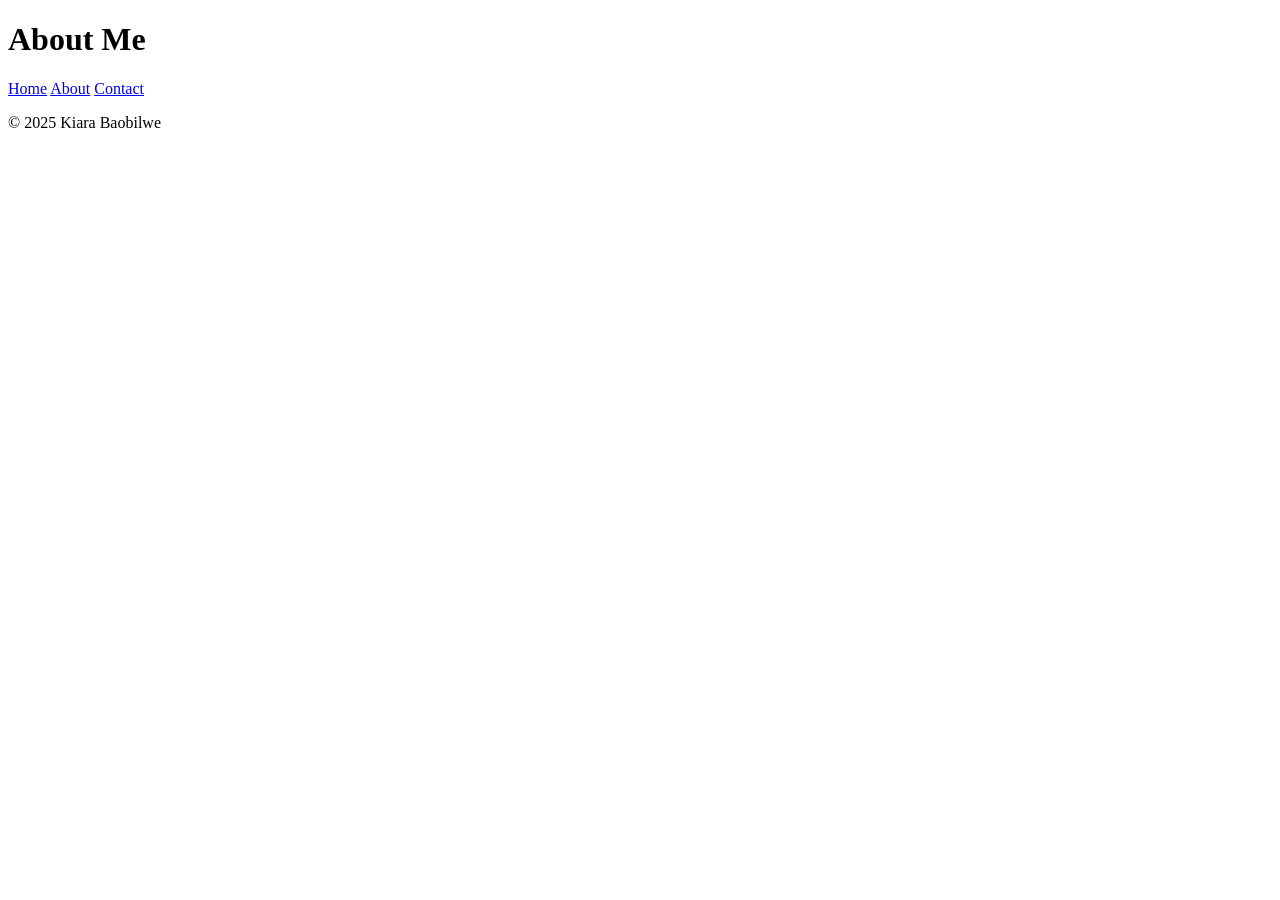
==== about.html @ 1d78db00 "Add about.html and contact.html" ====
<!DOCTYPE html>
<html lang="en">
<head>

    <meta charset="UTF-8">
    <meta name="viewport" content="width=device-width, initial-scale=1.0">
    <title>About Me</title>

</head>
<body>
    <header>
        <h1>About Me</h1>
        <nav>

            <a href="index.html">Home</a>
            <a href="about.html">About</a>
            <a href="contact.html">Contact</a>
        
        </nav>
    </header>
    <main>


    <footer>
        <p>&copy; 2025 Kiara Baobilwe</p>
    </footer>
    
</body>
</html>
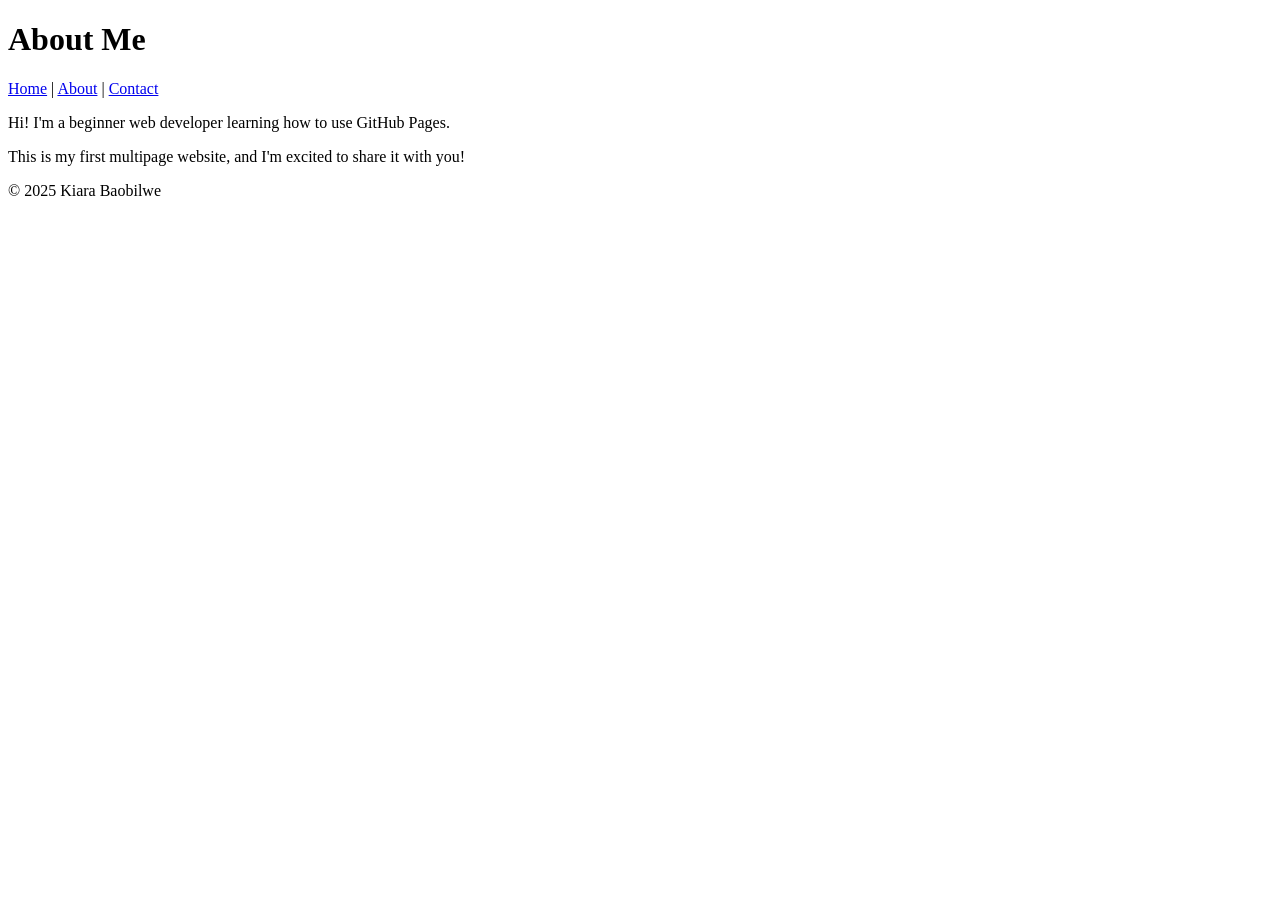
==== commit 3e15bca0: "Update about.html with content" ====
--- a/about.html
+++ b/about.html
@@ -12,18 +12,19 @@
         <h1>About Me</h1>
         <nav>
 
-            <a href="index.html">Home</a>
-            <a href="about.html">About</a>
+            <a href="index.html">Home</a> |
+            <a href="about.html">About</a> |
             <a href="contact.html">Contact</a>
         
         </nav>
     </header>
     <main>
-
+        <p>Hi! I'm a beginner web developer learning how to use GitHub Pages.</p>
+        <p>This is my first multipage website, and I'm excited to share it with you!</p>
+    </main>
 
     <footer>
         <p>&copy; 2025 Kiara Baobilwe</p>
     </footer>
-    
 </body>
 </html>
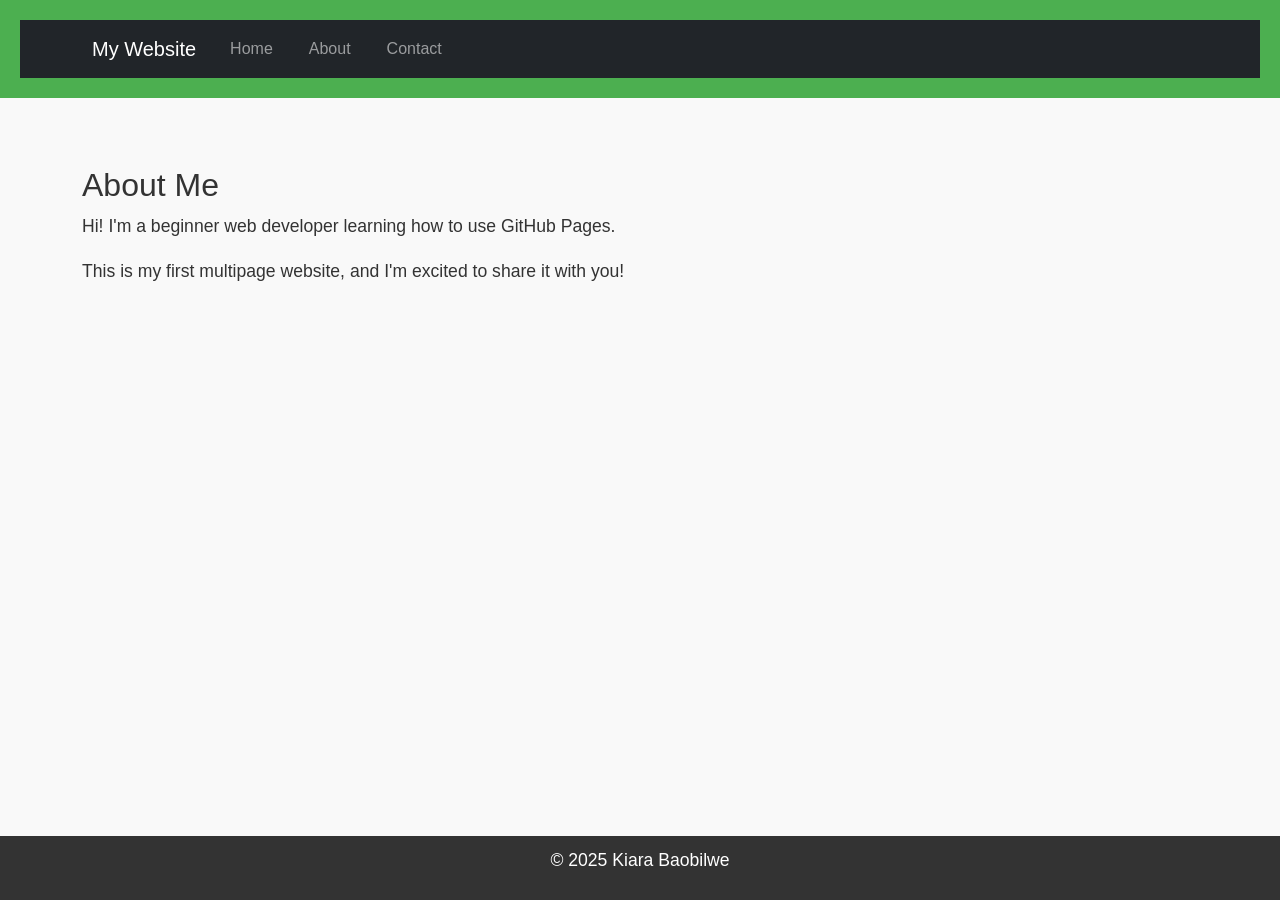
==== commit 7ce365ae: "Update all with Bootstrap framework for styling and layout" ====
--- a/about.html
+++ b/about.html
@@ -5,20 +5,39 @@
     <meta charset="UTF-8">
     <meta name="viewport" content="width=device-width, initial-scale=1.0">
     <title>About Me</title>
+    <!--Bootstrap CSS-->
+    <link href="https://cdn.jsdelivr.net/npm/bootstrap@5.3.0/dist/css/bootstrap.min.css" rel="stylesheet">
+    <!--Custom CSS-->
+    <link rel="stylesheet" href="styles.css">
 
 </head>
 <body>
     <header>
-        <h1>About Me</h1>
-        <nav>
-
-            <a href="index.html">Home</a> |
-            <a href="about.html">About</a> |
-            <a href="contact.html">Contact</a>
-        
-        </nav>
+    <nav class="navbar navbar-expand-lg navbar-dark bg-dark">
+        <div class="container">
+          <a class="navbar-brand" href="index.html">My Website</a>
+          <button class="navbar-toggler" type="button" data-bs-toggle="collapse" data-bs-target="#navbarNav"> 
+            <span class="navbar-toggler-icon"></span>
+          </button>
+          <div class="collapse navbar-collapse" id="navbarNav">
+            <ul class="navbar-nav">
+              <li class="nav-item">
+                <a class="nav-link" href="index.html">Home</a>
+              </li>
+              <li class="nav-item">
+                <a class="nav-link" href="about.html">About</a>
+              </li>
+              <li class="nav-item">
+                <a class="nav-link" href="contact.html">Contact</a>
+              </li>
+            </ul>
+          </div>
+        </div>
+      </nav>
     </header>
-    <main>
+    
+    <main class="container my-5">
+        <h2>About Me</h2>
         <p>Hi! I'm a beginner web developer learning how to use GitHub Pages.</p>
         <p>This is my first multipage website, and I'm excited to share it with you!</p>
     </main>
@@ -26,5 +45,8 @@
     <footer>
         <p>&copy; 2025 Kiara Baobilwe</p>
     </footer>
+    <!--Bootstrap JS and dependencies-->
+    <script src="https://cdn.jsdelivr.net/npm/@popperjs/core@2.11.6/dist/umd/popper.min.js"></script>
+    <script src="https://cdn.jsdelivr.net/npm/bootstrap@5.3.0/dist/js/bootstrap.min.js"></script>
 </body>
 </html>
--- a/styles.css
+++ b/styles.css
@@ -0,0 +1,75 @@
+body{
+    font-family: Arial, sans-serif;
+    color: #333;
+    background-color: #f9f9f9;
+    margin: 0;
+    padding: 0;
+    line-height: 1.6;
+}
+
+header {
+    background-color: #4CAF50;
+    color: white;
+    padding: 20px;
+    text-align: center;
+}
+
+header h1 {
+    margin: 0;
+}
+ 
+nav a {
+    color: white;
+    text-decoration: none;
+    margin: 0 10px;
+}
+
+nav a:hover {
+    text-decoration: underline;
+}
+
+main {
+    padding: 20px;
+    max-width: 800px;
+    margin: 0 auto;
+}
+
+main img {
+    max-width: 100%;
+    height: auto;
+    display: block;
+    margin: 20px 0;
+}
+
+footer {
+    background-color: #333;
+    color: white;
+    text-align: center;
+    padding: 10px;
+    position: fixed;
+    bottom: 0;
+    width: 100%;
+}
+
+p {
+    font-size: 1.1em;
+}
+
+a {
+    color: #4CAF50;
+    text-decoration: none;
+}
+
+a:hover {
+    text-decoration: underline;
+}
+
+img {
+    border: 5px solid #4CAF50;
+    border-radius: 10px;
+}
+
+main a[href^="mailto:"] {
+    color: #ff5722;
+    font-weight: bold;
+} 
